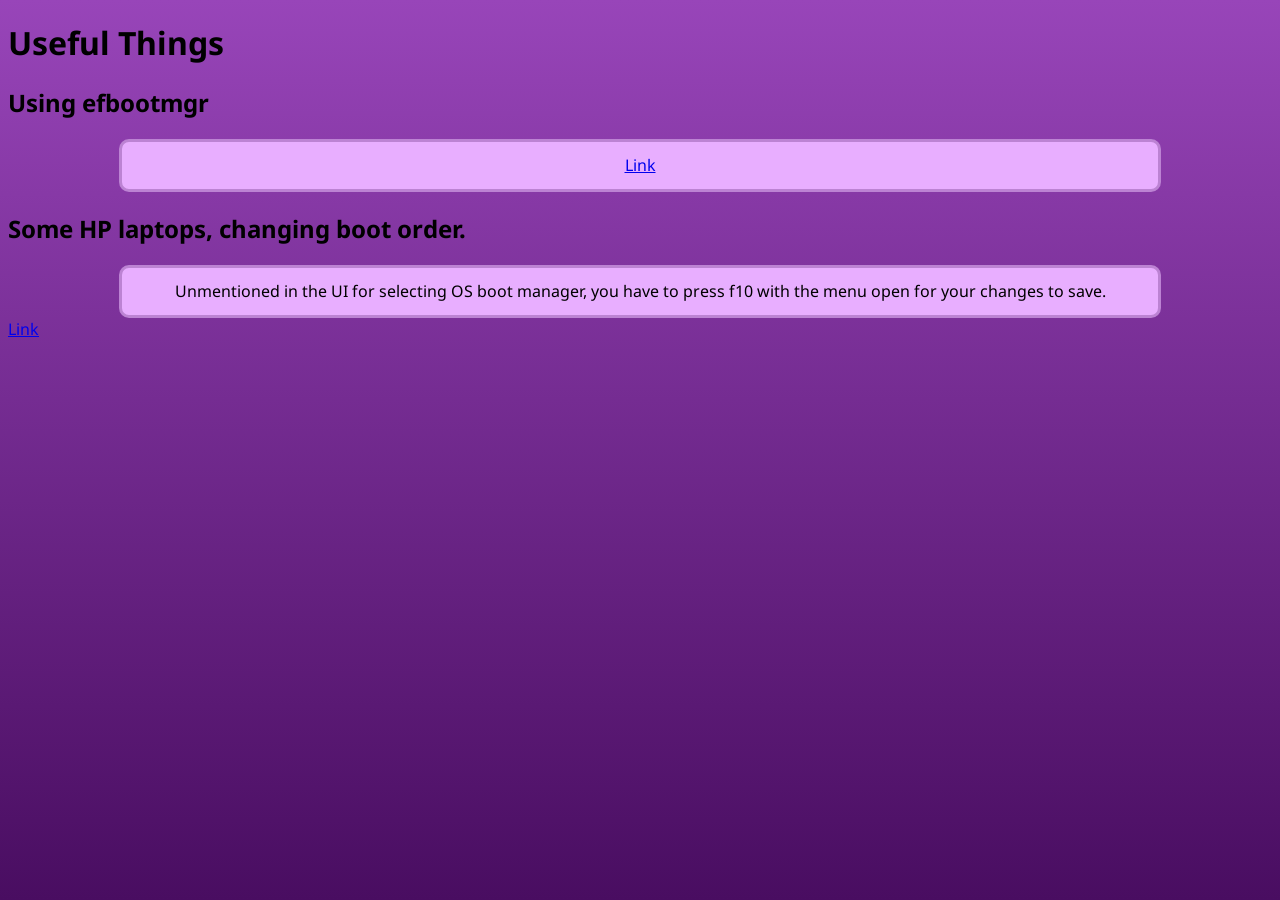
==== useful-resources.html @ 6a98430b "Add useful-resources.html" ====
<!DOCTYPE html>

<head>
    <link rel="stylesheet" href="./css/main.css">
    <link rel="stylesheet" href="./css/header.css">
    <link rel="stylesheet" href="./css/footer.css">
    <meta name="viewport" content="width=device-width, initial-scale=1.0">

    <title>CelestialShark - Homepage</title>
</head>

<body>
    <header>
    </header>

    <main>
        <h1>
            Useful Things
        </h1>
        <h2>
            Using efbootmgr
        </h2>
        <p>
            <a href="https://note.kurodigi.com/en/arch-limine-grub/">Link</a>
        </p>
        <h2>
            Some HP laptops, changing boot order.
        </h2>
        <p>
            Unmentioned in the UI for selecting OS boot manager, you have to
            press f10 with the menu open for your changes to save.
        </p>
        <a href="https://www.reddit.com/r/HPVictus/comments/18vcxks/change_os_boot_order/">Link</a>
    </main>
</body>
---- css/main.css ----
@font-face {
    font-family: NotoSans;
    src: url(./fonts/Noto_Sans/NotoSans-VariableFont_wdth,wght.ttf);
}

html {
    --background-gradient-one: #9845b9;
    --background-gradient-two: #490d61;
    background-image: linear-gradient(to bottom, var(--background-gradient-one), var(--background-gradient-two));
    min-height: 100%;

    font-family: NotoSans;

    main {
        p {
            width: 80%;
            padding: 1%;
            background-color: #e8aeff;
            border-radius: 10px;
            border-style:solid;
            border-color: #bc83d3;
            text-align: center;
            margin: auto;
            margin-top: 10px;
        }
    }
}
---- css/header.css ----
header {
    h1 {
        text-align: center;     
    }

    hr {
        width: 90%;
    }
}
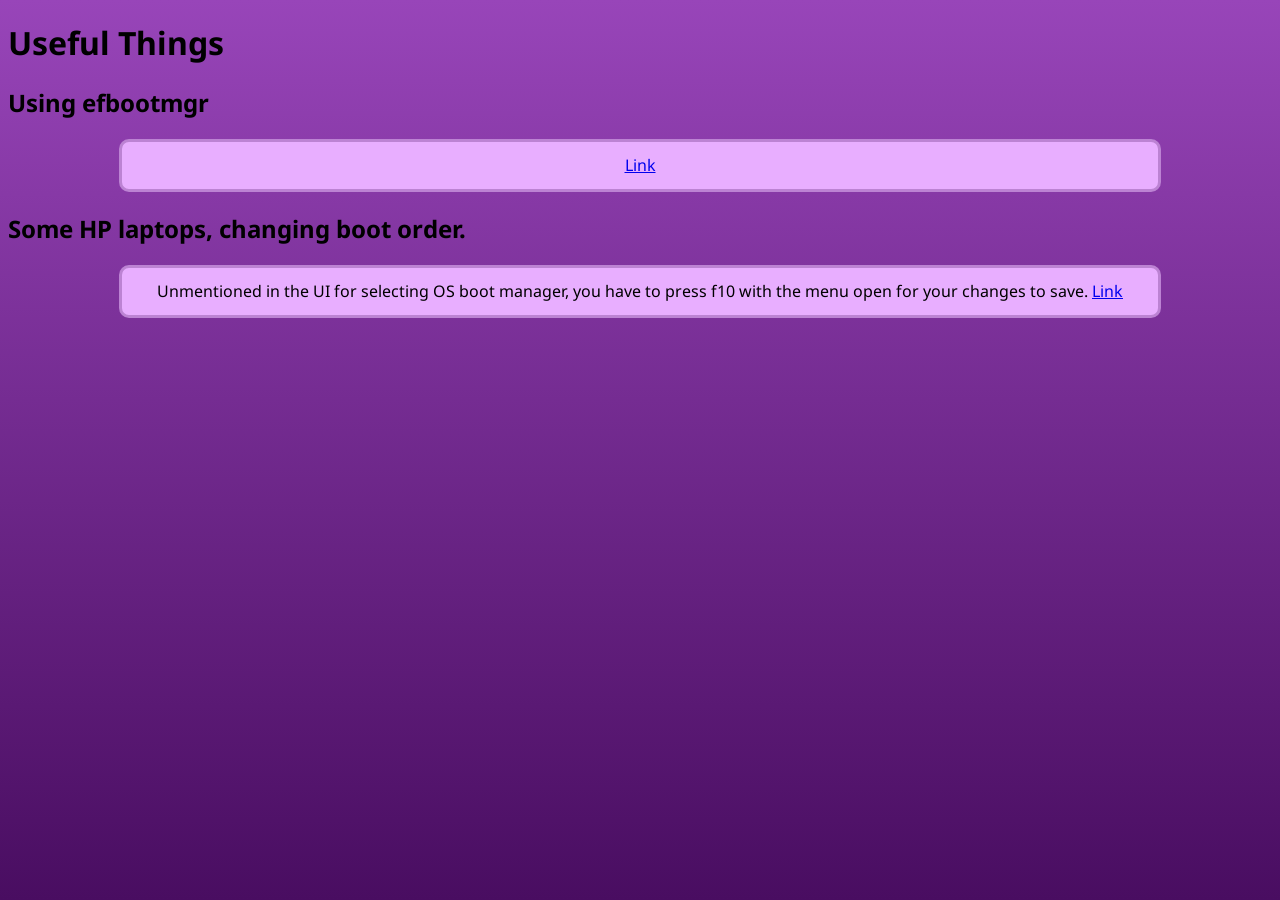
==== commit 60481a61: "Edit nesting" ====
--- a/useful-resources.html
+++ b/useful-resources.html
@@ -29,8 +29,8 @@
         <p>
             Unmentioned in the UI for selecting OS boot manager, you have to
             press f10 with the menu open for your changes to save.
+            <a href="https://www.reddit.com/r/HPVictus/comments/18vcxks/change_os_boot_order/">Link</a>
         </p>
-        <a href="https://www.reddit.com/r/HPVictus/comments/18vcxks/change_os_boot_order/">Link</a>
     </main>
 </body>
 
